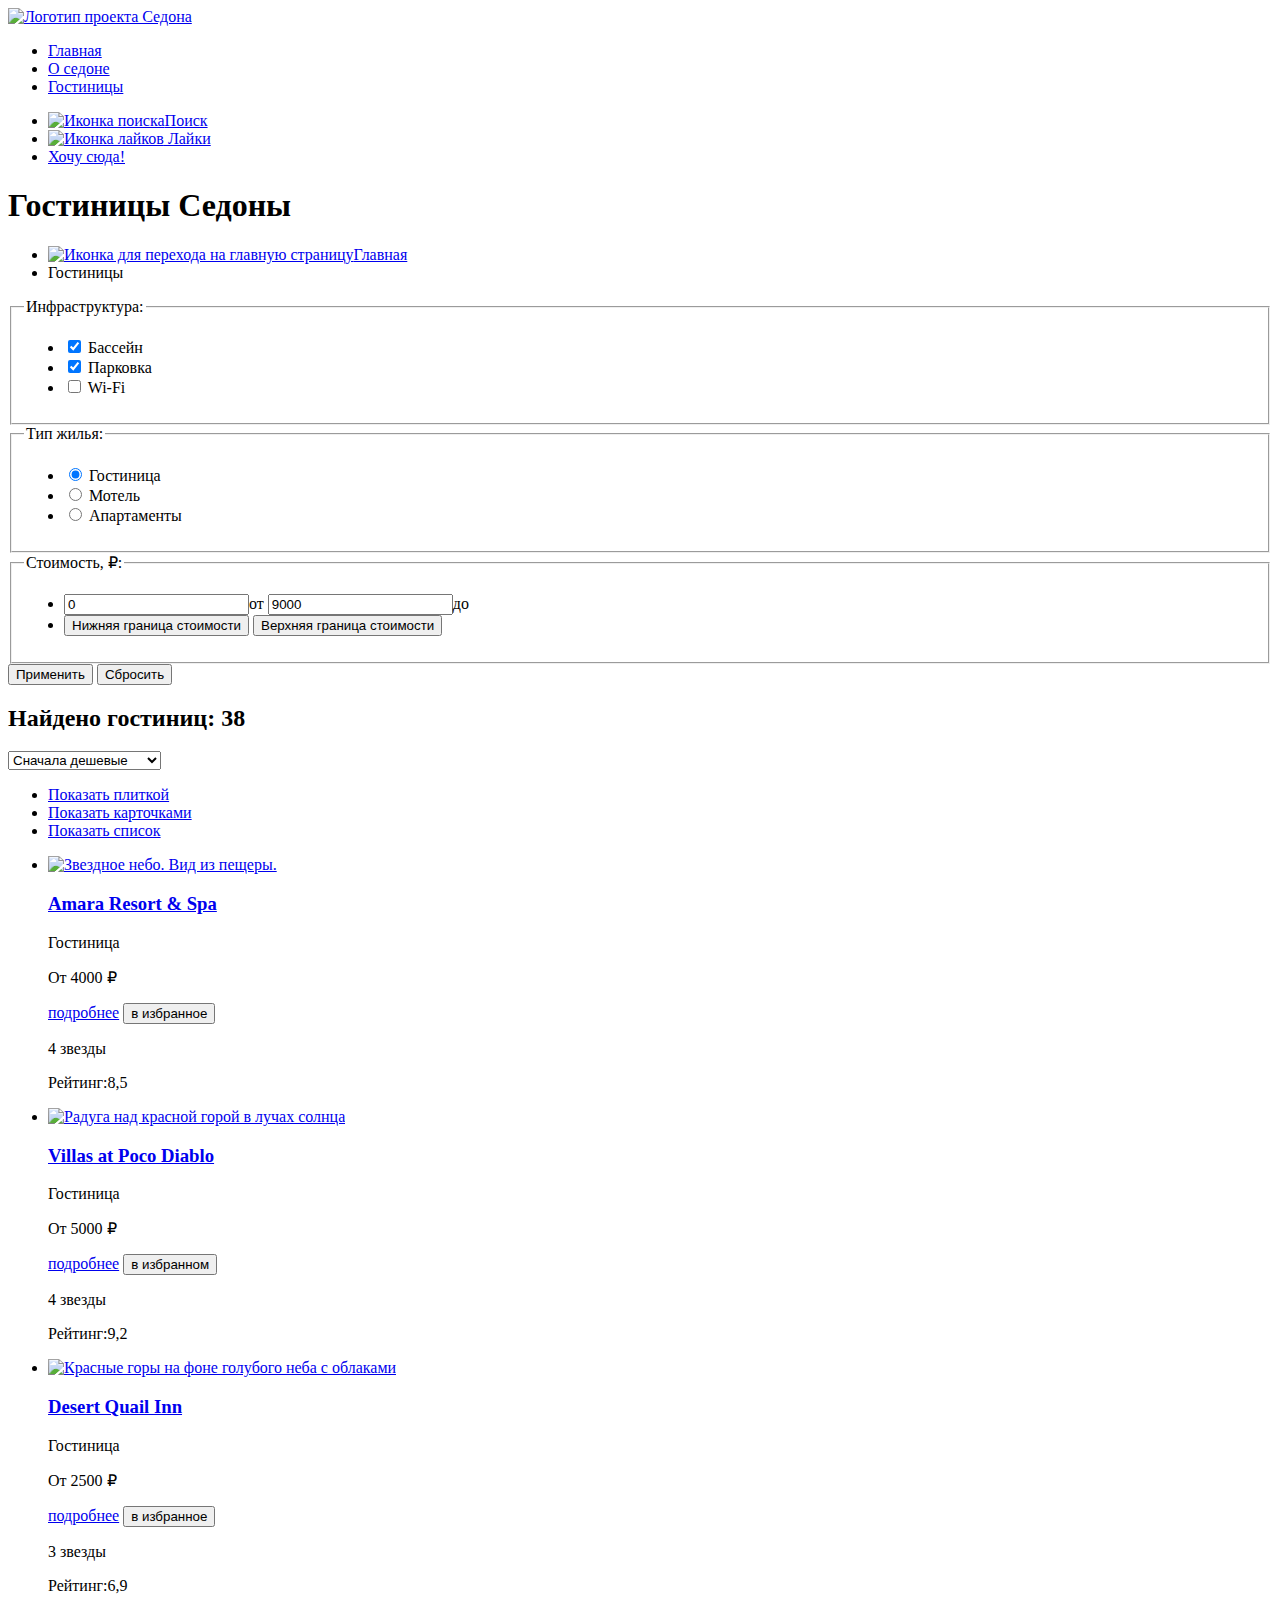
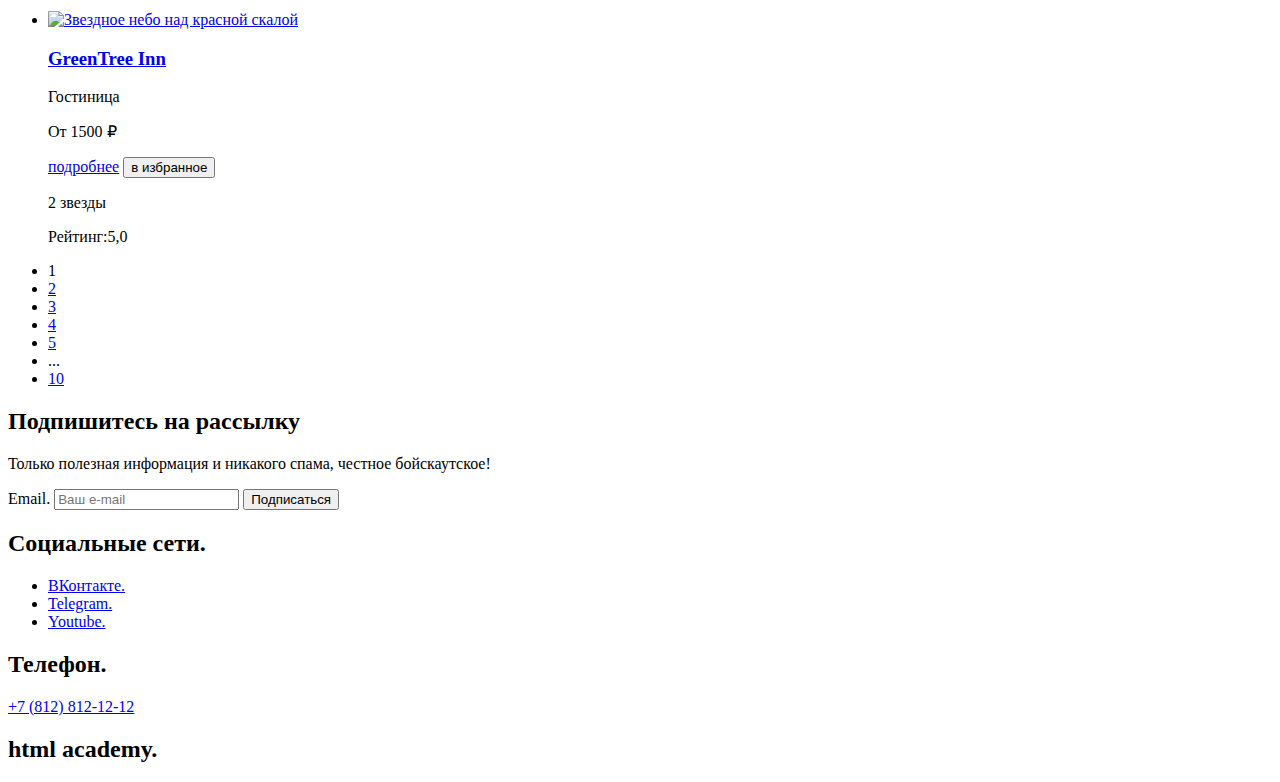
==== catalog.html @ bf1468cc "Поменял формат лого, загрузил графику" ====
<!DOCTYPE html>
<html lang="en">

<head>
  <meta charset="UTF-8">
  <meta name="viewport" content="width=device-width, initial-scale=1.0">
  <title>Каталог</title>
</head>

<body>
  <header data-test="header">
    <a href="index.html" aria-current="page">
      <img class="page-header-logo" src="image/Logo.svg " width="140" height="70,05" alt="Логотип проекта Седона">
    </a>
    <nav class="navigation">
      <ul class="navigation-list">
        <li class="navigation-item">
          <a class="navigation-link" href="index.html"> Главная </a>
        </li>
        <li class="navigation-item">
          <a class="navigation-link" href="#">О седоне</a>
        </li>
        <li class="navigation-item">
          <a class="navigation-link" href="catalog.html">Гостиницы</a>
        </li>
      </ul>
      <ul>
        <li class="navigation-item">
          <a class="navigation-link" href="#"> <img class="navigation-link-user" src="image/search.svg"
              alt="Иконка поиска">Поиск</a>
        </li>
        <li class="navigation-item">
          <a class="navigation-link" href="#"> <img src="image/Heart.svg" alt="Иконка лайков"> Лайки</a>
        </li>
        <li class="navigation-item">
          <a class="navigation-link" href="#"> Хочу сюда!</a>
        </li>
      </ul>
    </nav>
  </header>

  <main class="main-catalog" data-test="main">
    <header class="catalog-header">
      <h1 class="catalog-header-title">Гостиницы Седоны</h1>
      <ul class="breadcrumbs">
        <li class="breadcrumbs-item">
          <a class="breadcrumbs-link" href="catalog.html"><img class="breadcrumbs-icon" src="#"
              alt="Иконка для перехода на главную страницу"><span class="visually-hidden">Главная</span></a>
        </li>
        <li class="breadcrumbs-item">
          <a class="breadcrumbs-link">Гостиницы</a>
        </li>
      </ul>
    </header>
    <section class="filters" data-test="filter">
      <form class="catalog-filter-form" action="https://echo.htmlacademy.ru" method="get">
        <fieldset class="catalog-filter">
          <legend class="catalog-filter-tittle">Инфраструктура:</legend>
          <ul class="catalog-filter-submenu">
            <li class="catalog-filter-item">
              <label class="control">
                <input class="control-input" type="checkbox" name="pool" checked>
                Бассейн
              </label>
            </li>
            <li class="catalog-filter-item">
              <label class="control">
                <input class="control-input" type="checkbox" name="parking" checked>
                Парковка
              </label>
            </li>
            <li class="catalog-filter-item">
              <label class="control">
                <input class="control-input" type="checkbox" name="wi-fi">
                Wi-Fi
              </label>
            </li>
          </ul>
        </fieldset>
        <fieldset class="catalog-filter">
          <legend class="catalog-filter-tittle">Тип жилья:</legend>
          <ul class="catalog-filter-submenu">
            <li class="catalog-filter-item">
              <label class="control">
                <input class="control-input" type="radio" name="hotels" checked>
                Гостиница
              </label>
            </li>
            <li class="catalog-filter-item">
              <label class="control">
                <input class="control-input" type="radio" name="motel">
                Мотель
              </label>
            </li>
            <li class="catalog-filter-item">
              <label class="control">
                <input class="control-input" type="radio" name="apartments">
                Апартаменты
              </label>
            </li>
          </ul>
        </fieldset>
        <fieldset class="catalog-filter">
          <legend class="catalog-filter-tittle">Стоимость, ₽:</legend>
          <ul class="catalog-filter-submenu">
            <li class="catalog-filter-item filter-price">
              <label class="filter-range-control"><input type="text" name="min-interval" value="0">от</label>
              <label class="filter-range-control"><input type="text" name="max-interval" value="9000">до</label>
            </li>
            <li class="catalog-filter-item filter-price">
              <button class="range-toggle toggle-min" type="button">
                <span class="visually-hidden">Нижняя граница стоимости</span>
              </button>
              <button class="range-toggle toggle-max" type="button">
                <span class="visually-hidden">Верхняя граница стоимости</span>
              </button>
            </li>
          </ul>
        </fieldset>
        <button class="filter-btn-submit" type="submit">Применить</button>
        <button class="filter-btn-reset" type="reset">Сбросить</button>
      </form>
    </section>
    <section class="filter-result">
      <h2 class="result-title">Найдено гостиниц: <span class="result-sum">38</span></h2>
      <select class="select-control" aria-label="Сортировка">
        <option value="cheap">Сначала дешевые</option>
        <option value="expensive">Сначала дорогое</option>
        <option value="popular">Сначала популярное</option>
      </select>
      <ul class="catalog-button-list">
        <li class="catalog-button-item">
          <a href="#" class="button button-tile">
            <span class="visually-hidden">Показать плиткой</span>
          </a>
        </li>
        <li class="catalog-button-item">
          <a class="button button-card" href="#">
            <span class="visually-hidden">Показать карточками</span>
          </a>
        </li>
        <li class="catalog-button-item">
          <a class="button button-list" href="#">
            <span class="visually-hidden">Показать список</span>
          </a>
        </li>
      </ul>
    </section>
    <section class="catalog" data-test="catalog">
      <ul class="product-list">
        <li class="product-card">
          <a class="product-card-link" href="product.html">
            <img class="product-card-image" src="#" alt="Звездное небо. Вид из пещеры.">
            <h3 class="product-card-title">Amara Resort & Spa</h3>
          </a>
          <div class="card-price">
            <p class="card-price-type">Гостиница</p>
            <p class="card-price-value">От 4000 ₽</p>
          </div>
          <div>
            <a class="card-btn card-btn-detailed" href="#">подробнее</a>
            <button class="card-btn card-btn-favorite" type="button">в избранное</button>
          </div>
          <div class="card-rating">
            <p class="card-btn card-star card-star-4"><span class="visually-hidden">4 звезды</span></p>
            <p class="card-btn card-btn-rating">Рейтинг:<span class="card-rating">8,5</span></p>
          </div>
        </li>
        <li class="product-card">
          <a class="product-card-link" href="product.html">
            <img class="product-card-image" src="#" alt="Радуга над красной горой в лучах солнца">
            <h3 class="product-card-title">Villas at Poco Diablo</h3>
          </a>
          <div class="card-price">
            <p class="card-price-type">Гостиница</p>
            <p class="card-price-value">От 5000 ₽</p>
          </div>
          <div>
            <a class="card-btn card-btn-detailed" href="#">подробнее</a>
            <button class="card-btn card-btn-favorite card-selected" type="button">в избранном</button>
          </div>
          <div class="card-rating">
            <p class="card-btn card-star card-star-4"><span class="visually-hidden">4 звезды</span></p>
            <p class="card-btn card-btn-rating">Рейтинг:<span class="card-rating">9,2</span></p>
          </div>
        </li>
        <li class="product-card">
          <a class="product-card-link" href="product.html">
            <img class="product-card-image" src="#" alt="Красные горы на фоне голубого неба с облаками">
            <h3 class="product-card-title">Desert Quail Inn</h3>
          </a>
          <div class="card-price">
            <p class="card-price-type">Гостиница</p>
            <p class="card-price-value">От 2500 ₽</p>
          </div>
          <div class="card-btn">
            <a class="card-btn card-btn-detailed" href="#">подробнее</a>
            <button class="card-btn card-btn-favorite" type="button">в избранное</button>
          </div>
          <div class="card-rating">
            <p class="card-btn card-star card-star-3"><span class="visually-hidden">3 звезды</span></p>
            <p class="card-btn card-btn-rating">Рейтинг:<span class="card-rating">6,9</span></p>
          </div>
        </li>
        <li class="product-card">
          <a class="product-card-link" href="product.html">
            <img class="product-card-image" src="#" alt="Звездное небо над красной скалой">
            <h3 class="product-card-title">GreenTree Inn</h3>
          </a>
          <div class="card-price">
            <p class="card-price-type">Гостиница</p>
            <p class="card-price-value">От 1500 ₽</p>
          </div>
          <div class="card-btn">
            <a class="card-btn card-btn-detailed" href="#">подробнее</a>
            <button class="card-btn card-btn-favorite" type="button">в избранное</button>
          </div>
          <div class="card-rating">
            <p class="card-btn card-star card-star-2"><span class="visually-hidden">2 звезды</span></p>
            <p class="card-btn card-btn-rating">Рейтинг:<span class="card-rating">5,0</span></p>
          </div>
        </li>
      </ul>
    </section>
    <section class="pagination">
      <ul class="pagination-list">
        <li class="pagination-item">
          <a class="pagination-link pagination-current">1</a>
        </li>
        <li class="pagination-item">
          <a class="pagination-link" href="#">2</a>
        </li>
        <li class="pagination-item">
          <a class="pagination-link" href="#">3</a>
        </li>
        <li class="pagination-item">
          <a class="pagination-link" href="#">4</a>
        </li>
        <li class="pagination-item">
          <a class="pagination-link" href="#">5</a>
        </li>
        <li class="pagination-item">
          <span class="pagination-link pagination-ellipsis">...</span>
        </li>
        <li class="pagination-item">
          <a class="pagination-link" href="#">10</a>
        </li>
      </ul>
    </section>
    <section class="newsletter" data-test="subscribe">
      <h2 class="newsletter-title">Подпишитесь на рассылку</h2>
      <p class="newsletter-text">
        Только полезная информация и никакого спама, честное бойскаутское!
      </p>
      <form class="newsletter-form" action="https://echo.htmlacademy.ru/" method="post">
        <label class="visually-hidden" for="newsletter-email">Email.</label>
        <input class="field" placeholder="Ваш e-mail" type="email" name="newsletter-email" id="newsletter-email"
          required />
        <button class="button newsletter-button" type="submit">
          Подписаться
        </button>
      </form>
    </section>
  </main>
  <footer class="main-footer" data-test="footer">
    <section class="footer-social">
      <h2 class="visually-hidden">Социальные сети.</h2>
      <ul class="footer-social-list">
        <li class="footer-social-item">
          <a class="button-social" href="https://vk.com/htmlacademy">
            <span class="visually-hidden">ВКонтакте.</span>
          </a>
        </li>
        <li class="footer-social-item">
          <a class="button-social" href="https://t.me/htmlacademy">
            <span class="visually-hidden">Telegram.</span>
          </a>
        </li>
        <li class="footer-social-item">
          <a class="button-social" href="https://www.youtube.com/user/htmlacademyru">
            <span class="visually-hidden">Youtube.</span>
          </a>
        </li>
      </ul>
    </section>
    <section class="footer-contacts">
      <h2 class="visually-hidden">Телефон.</h2>
      <a class="footer-phone" href="tel:+78128121212">+7 (812) 812-12-12</a>
    </section>
    <section class="htmlacademy">
      <h2 class="visually-hidden">html academy.</h2>
      <a class="htmlacademy-link" href="https://htmlacademy.ru/"> </a>
    </section>
  </footer>
</body>

</html>
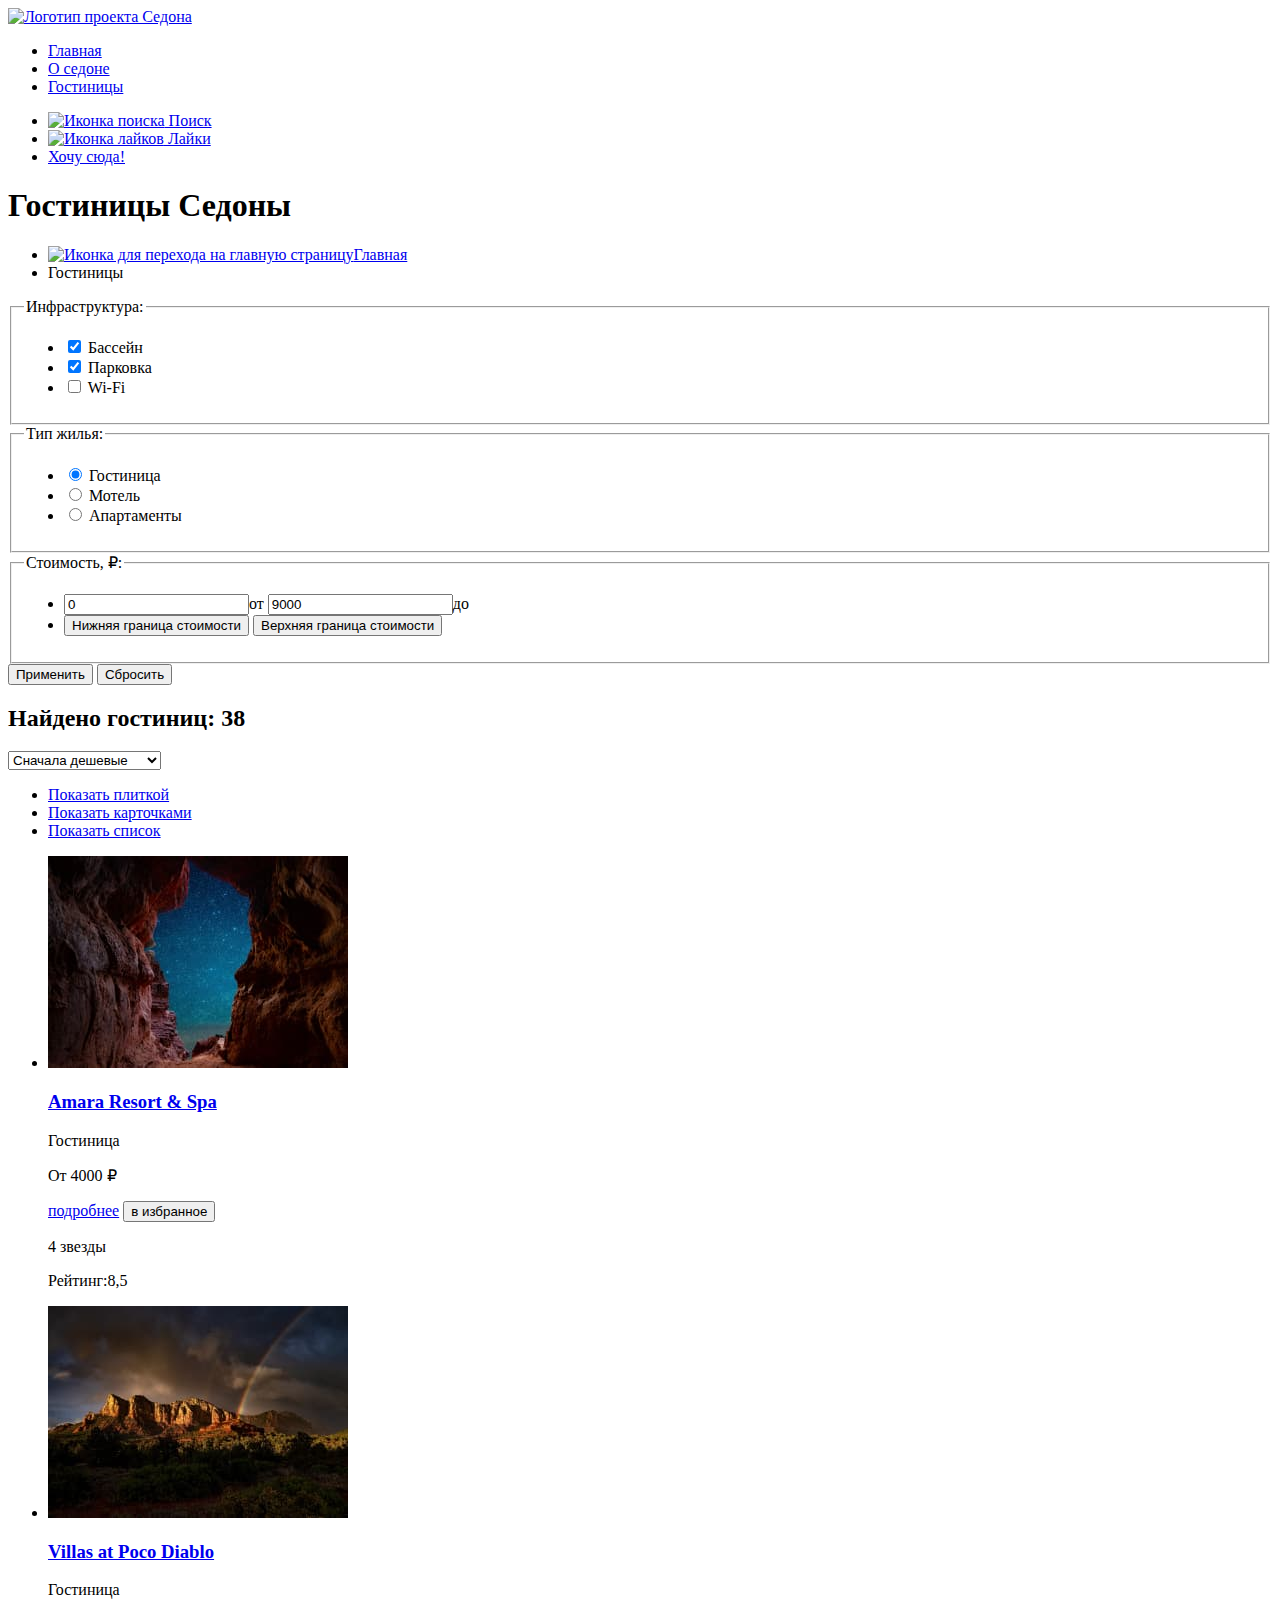
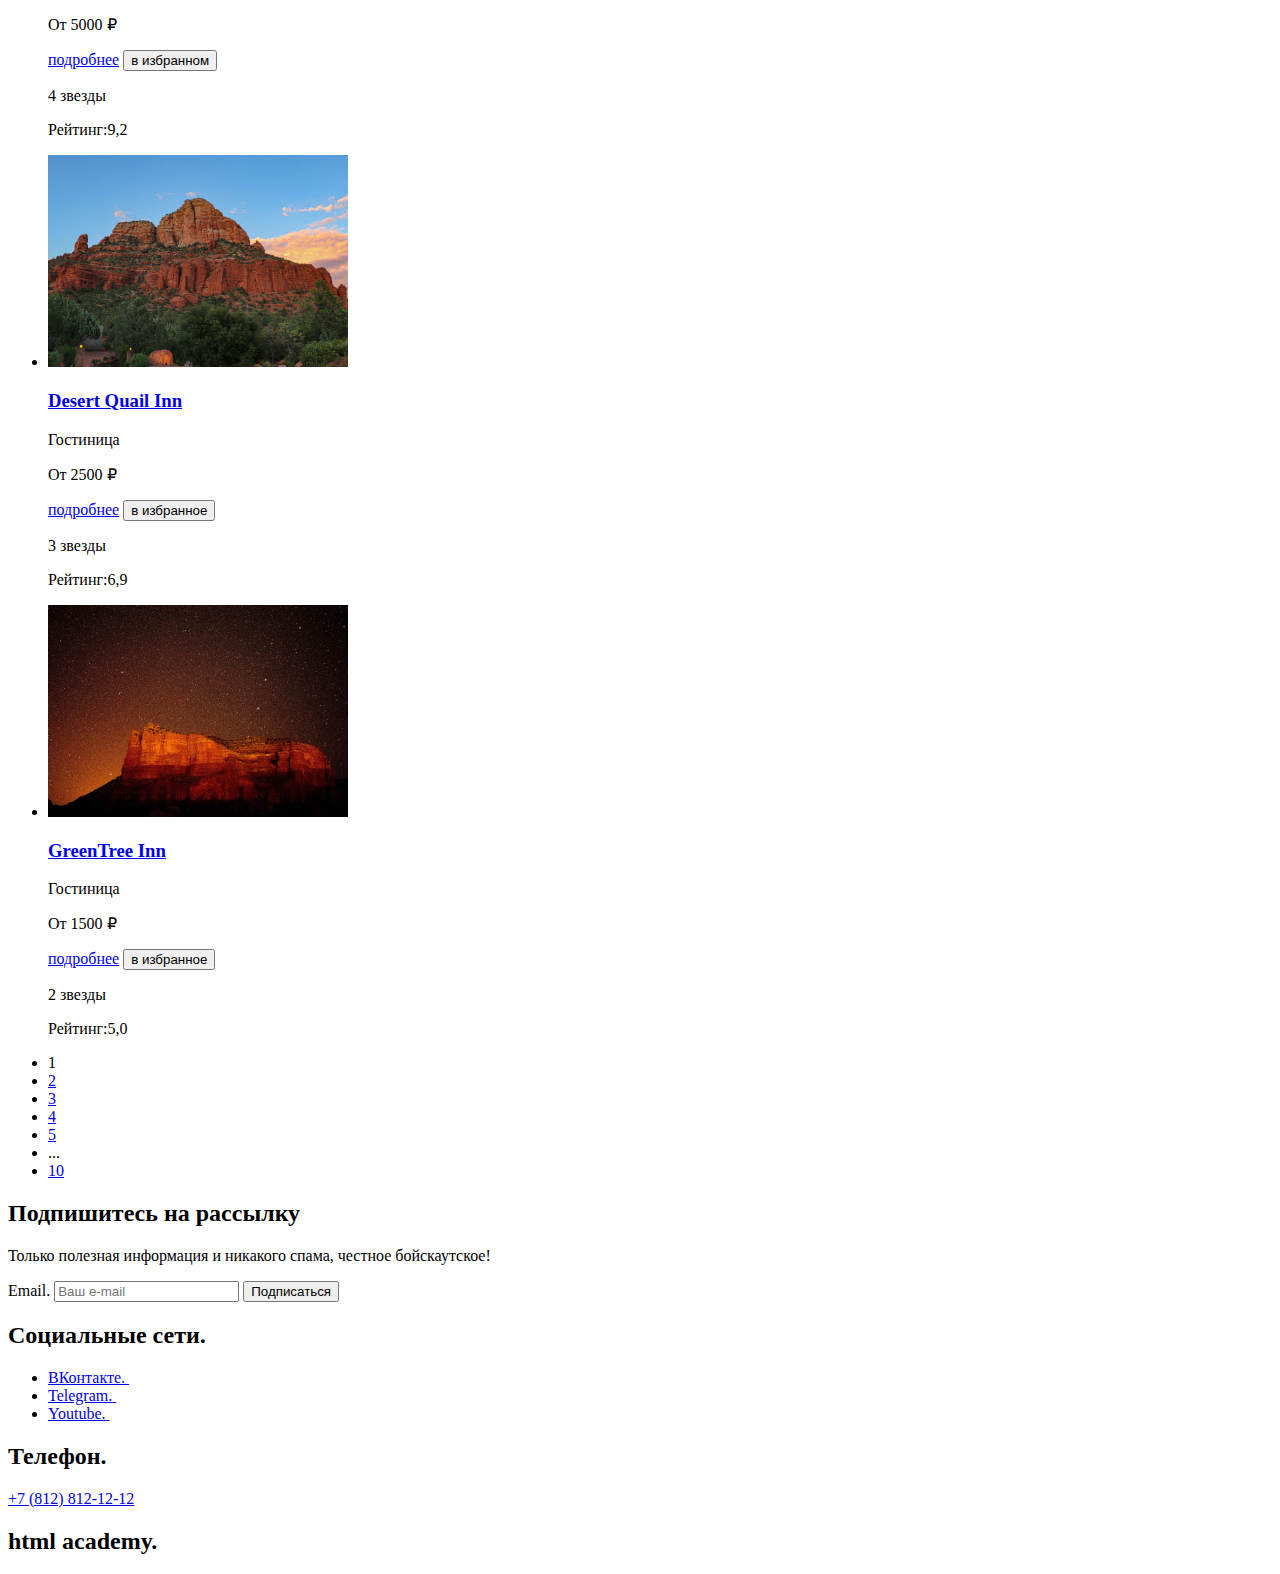
==== commit cde046d1: "отсортировал изображение" ====
--- a/catalog.html
+++ b/catalog.html
@@ -2,9 +2,10 @@
 <html lang="en">
 
 <head>
+  <link rel="stylesheet" href="styles/styles.css">
   <meta charset="UTF-8">
   <meta name="viewport" content="width=device-width, initial-scale=1.0">
-  <title>Каталог</title>
+  <title>Каталог гостиниц</title>
 </head>
 
 <body>
@@ -26,11 +27,10 @@
       </ul>
       <ul>
         <li class="navigation-item">
-          <a class="navigation-link" href="#"> <img class="navigation-link-user" src="image/search.svg"
-              alt="Иконка поиска">Поиск</a>
-        </li>
-        <li class="navigation-item">
-          <a class="navigation-link" href="#"> <img src="image/Heart.svg" alt="Иконка лайков"> Лайки</a>
+          <a class="navigation-link" href="#"> <img class="navigation-link-user" src="#" alt="Иконка поиска"> Поиск</a>
+        </li>
+        <li class="navigation-item">
+          <a class="navigation-link" href="#"> <img src="#" alt="Иконка лайков"> Лайки</a>
         </li>
         <li class="navigation-item">
           <a class="navigation-link" href="#"> Хочу сюда!</a>
@@ -150,7 +150,8 @@
       <ul class="product-list">
         <li class="product-card">
           <a class="product-card-link" href="product.html">
-            <img class="product-card-image" src="#" alt="Звездное небо. Вид из пещеры.">
+            <img class="product-card-image" src="image/hotel_gallery/hotel-1.jpg" alt="Звездное небо. Вид из пещеры.">
+
             <h3 class="product-card-title">Amara Resort & Spa</h3>
           </a>
           <div class="card-price">
@@ -168,7 +169,8 @@
         </li>
         <li class="product-card">
           <a class="product-card-link" href="product.html">
-            <img class="product-card-image" src="#" alt="Радуга над красной горой в лучах солнца">
+            <img class="product-card-image" src="image/hotel_gallery/hotel-2.jpg"
+              alt="Радуга над красной горой в лучах солнца">
             <h3 class="product-card-title">Villas at Poco Diablo</h3>
           </a>
           <div class="card-price">
@@ -186,7 +188,8 @@
         </li>
         <li class="product-card">
           <a class="product-card-link" href="product.html">
-            <img class="product-card-image" src="#" alt="Красные горы на фоне голубого неба с облаками">
+            <img class="product-card-image" src="image/hotel_gallery/hotel-3.jpg"
+              alt="Красные горы на фоне голубого неба с облаками">
             <h3 class="product-card-title">Desert Quail Inn</h3>
           </a>
           <div class="card-price">
@@ -204,7 +207,8 @@
         </li>
         <li class="product-card">
           <a class="product-card-link" href="product.html">
-            <img class="product-card-image" src="#" alt="Звездное небо над красной скалой">
+            <img class="product-card-image" src="image/hotel_gallery/hotel-4.jpg"
+              alt="Звездное небо над красной скалой">
             <h3 class="product-card-title">GreenTree Inn</h3>
           </a>
           <div class="card-price">
@@ -269,16 +273,19 @@
         <li class="footer-social-item">
           <a class="button-social" href="https://vk.com/htmlacademy">
             <span class="visually-hidden">ВКонтакте.</span>
+            <img src="#" alt="">
           </a>
         </li>
         <li class="footer-social-item">
           <a class="button-social" href="https://t.me/htmlacademy">
             <span class="visually-hidden">Telegram.</span>
+            <img src="#" alt="">
           </a>
         </li>
         <li class="footer-social-item">
           <a class="button-social" href="https://www.youtube.com/user/htmlacademyru">
             <span class="visually-hidden">Youtube.</span>
+            <img src="#" alt="">
           </a>
         </li>
       </ul>
